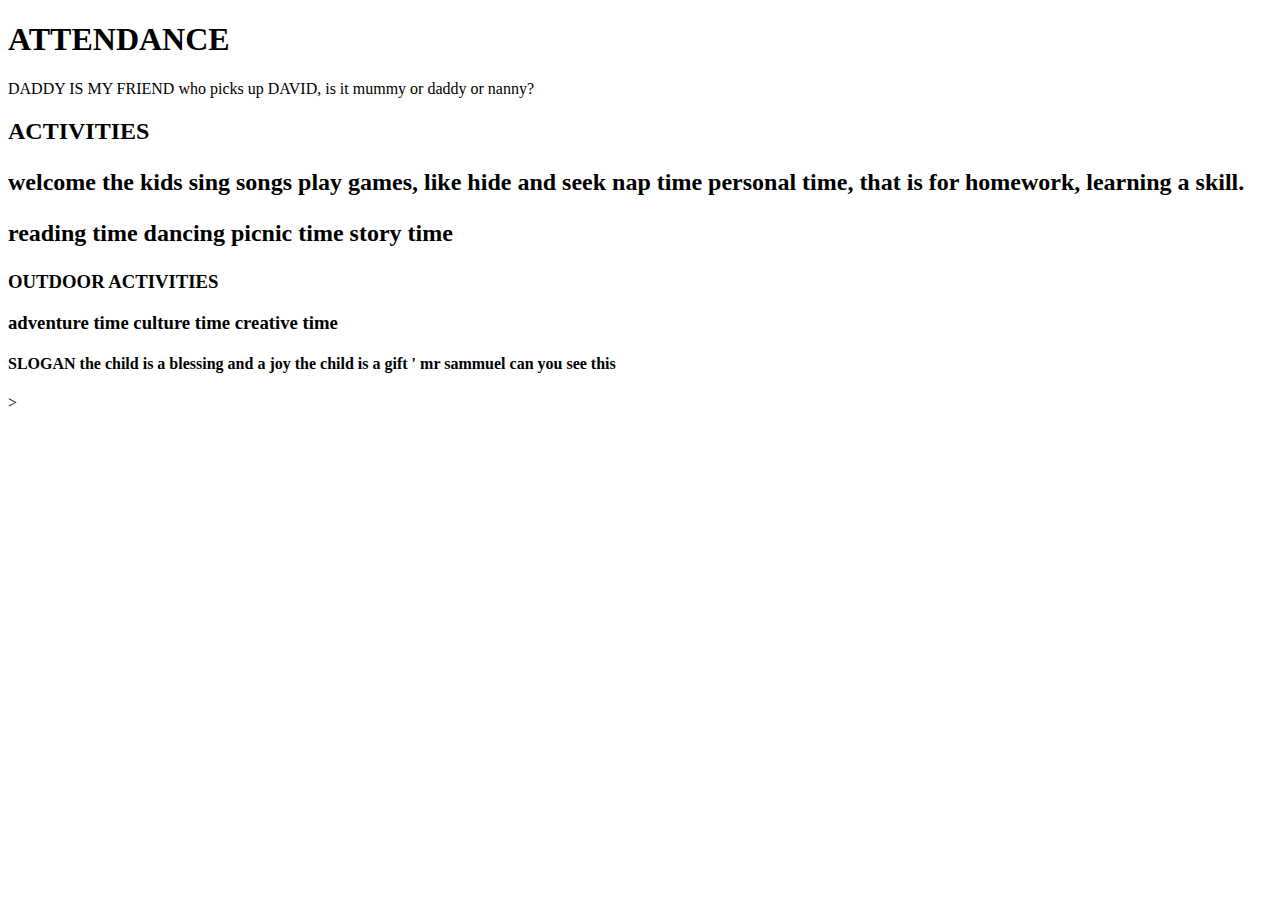
==== index.html @ 1a751a2f "SLOGAN" ====
<!DOCTYPE html>
<html>
<head>
    
    <title> BABY DANCE LESSON  mama  </title>
    
</head>

<body>
    <h1>
        ATTENDANCE 
    </h1>
    <p>
        DADDY IS MY FRIEND 
        who picks up DAVID, is it mummy or daddy or nanny?
    </p>
    <h2>
        ACTIVITIES 
        <p> welcome the kids
            sing songs 
            play games, like hide and seek
            nap time 
            personal time, that is for homework, learning a skill.
        </p>
        <p>
            reading time
            dancing 
            picnic time 
            story time 
        </p>
    </h2>
    <h3>
    OUTDOOR ACTIVITIES
        <p>
            adventure time 
            culture time 
            creative time 
        </p>
    </h3>
    <h4> 
        SLOGAN 
        the child is a blessing and a joy 
        the child is a gift '
        mr sammuel can you see this 
    </h4>
</body>
</html>>
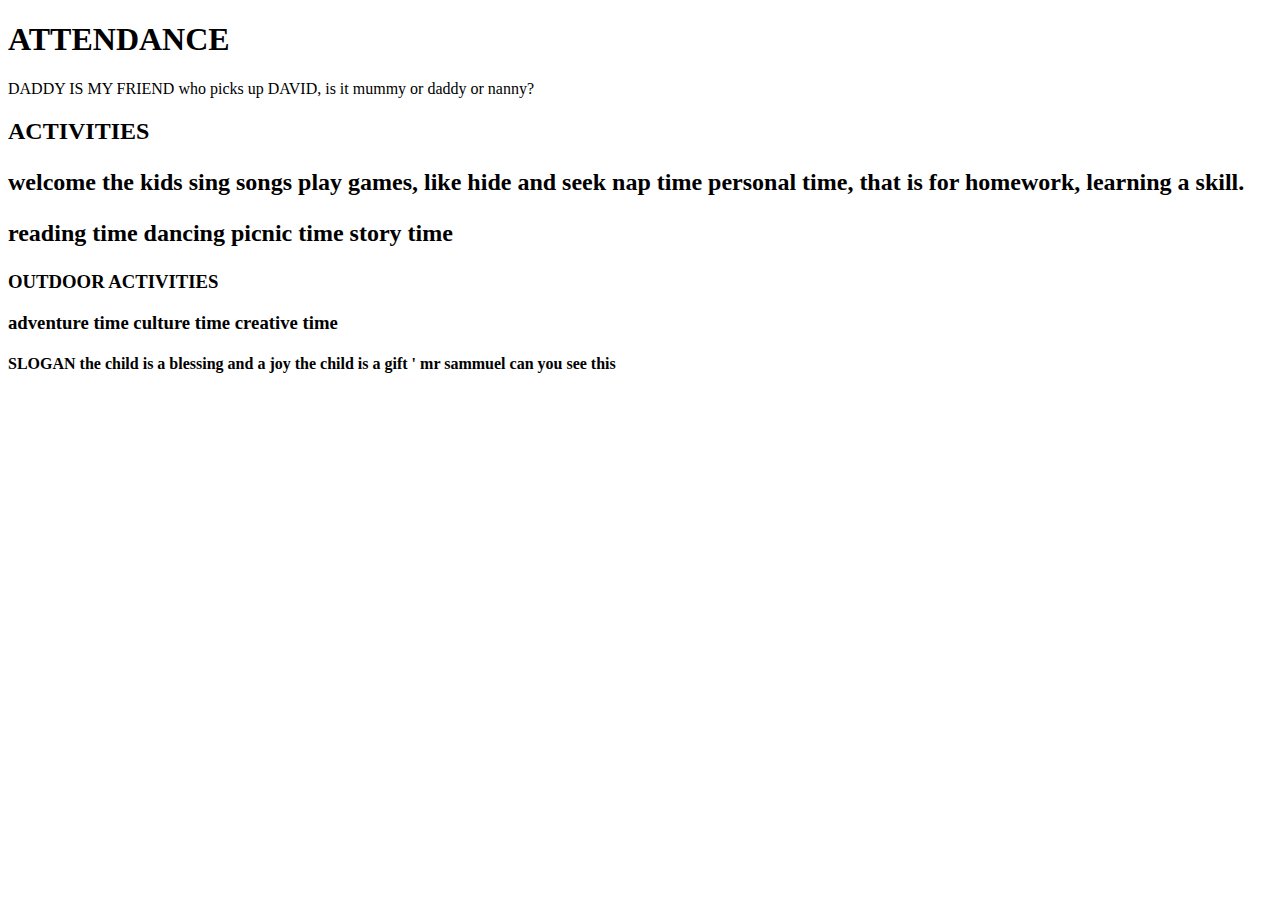
==== commit e7334433: "edited a line" ====
--- a/index.html
+++ b/index.html
@@ -44,4 +44,4 @@
         mr sammuel can you see this 
     </h4>
 </body>
-</html>>+</html>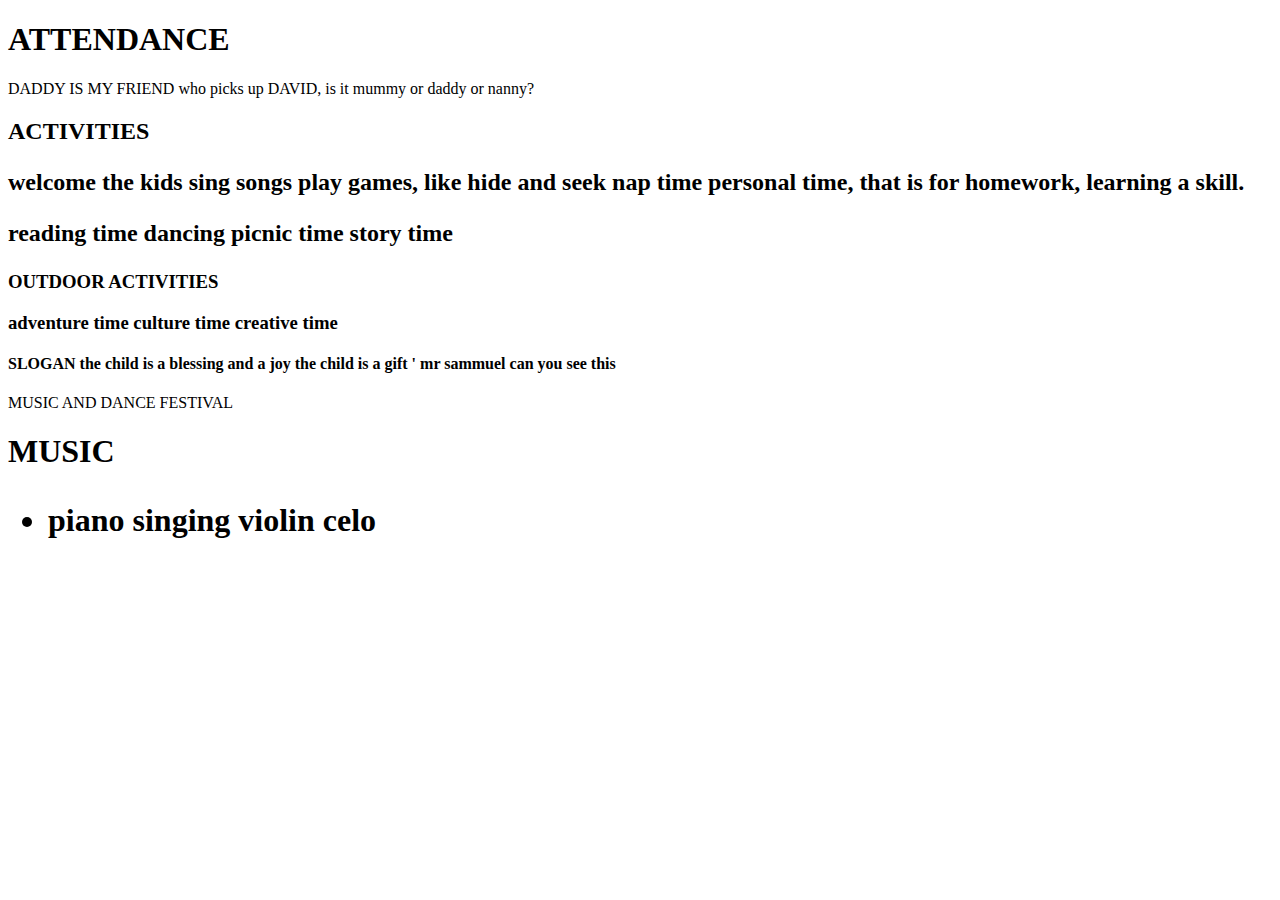
==== commit e4b582c6: "MUSIC AND DANCE FESTIVAL" ====
--- a/index.html
+++ b/index.html
@@ -44,4 +44,19 @@
         mr sammuel can you see this 
     </h4>
 </body>
+<body> 
+    MUSIC AND DANCE FESTIVAL
+    <h1>
+        MUSIC 
+        <ul> 
+            <li>
+                piano 
+                singing 
+                violin 
+                celo
+            </li>
+
+        </ul>
+    </h1>
+</body>
 </html>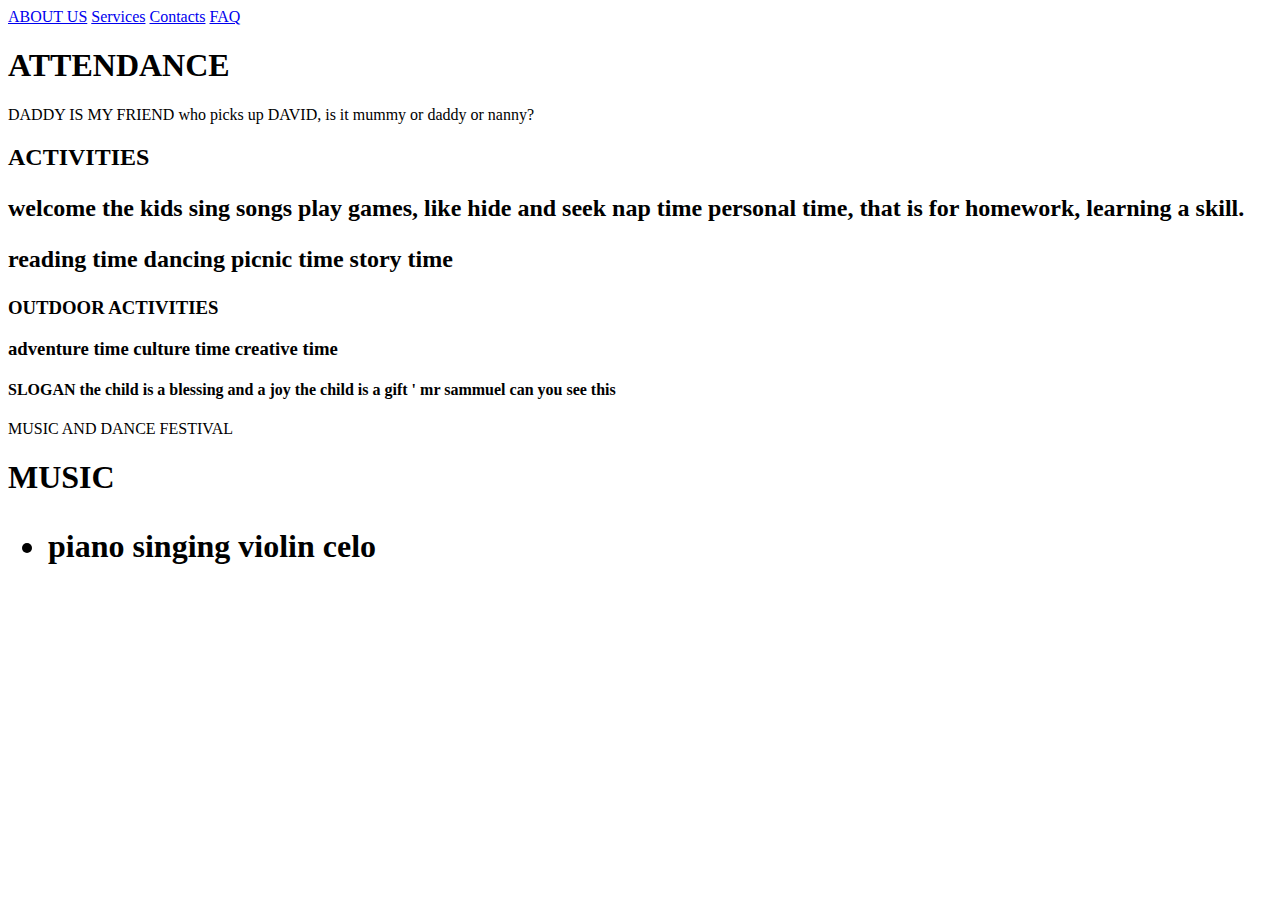
==== commit 96278313: "added new lines" ====
--- a/index.html
+++ b/index.html
@@ -5,8 +5,12 @@
     <title> BABY DANCE LESSON  mama  </title>
     
 </head>
-
 <body>
+    <a href="About_us.html"> ABOUT US</a>
+    <a href="Services.html"> Services</a>
+    <a href="Contacts"> Contacts</a>
+    <a href="FAQ"> FAQ</a>
+    
     <h1>
         ATTENDANCE 
     </h1>
@@ -48,6 +52,7 @@
     MUSIC AND DANCE FESTIVAL
     <h1>
         MUSIC 
+
         <ul> 
             <li>
                 piano 
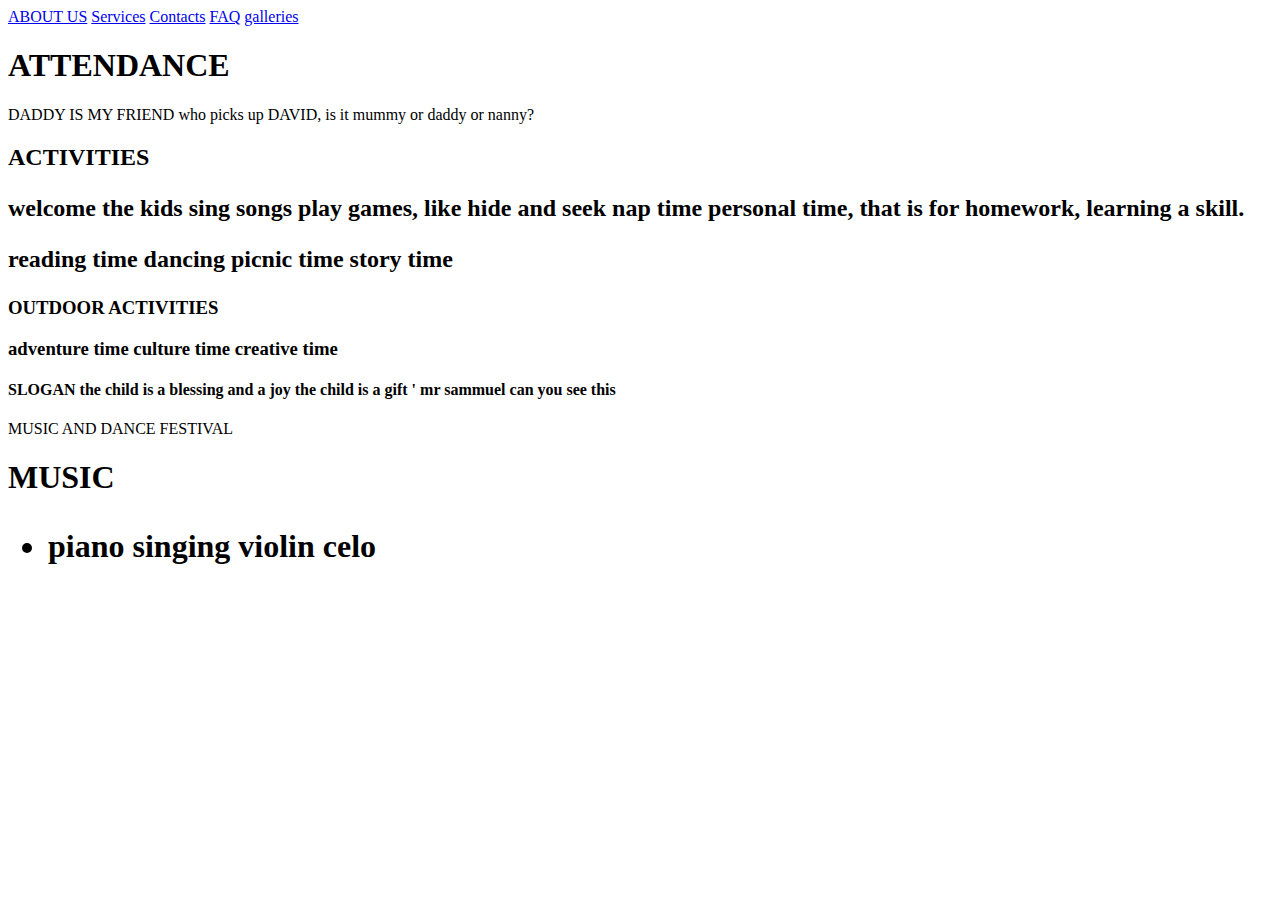
==== commit 0f8f632d: "added files" ====
--- a/index.html
+++ b/index.html
@@ -10,6 +10,7 @@
     <a href="Services.html"> Services</a>
     <a href="Contacts"> Contacts</a>
     <a href="FAQ"> FAQ</a>
+    <a href="galleries"> galleries</a> 
     
     <h1>
         ATTENDANCE 
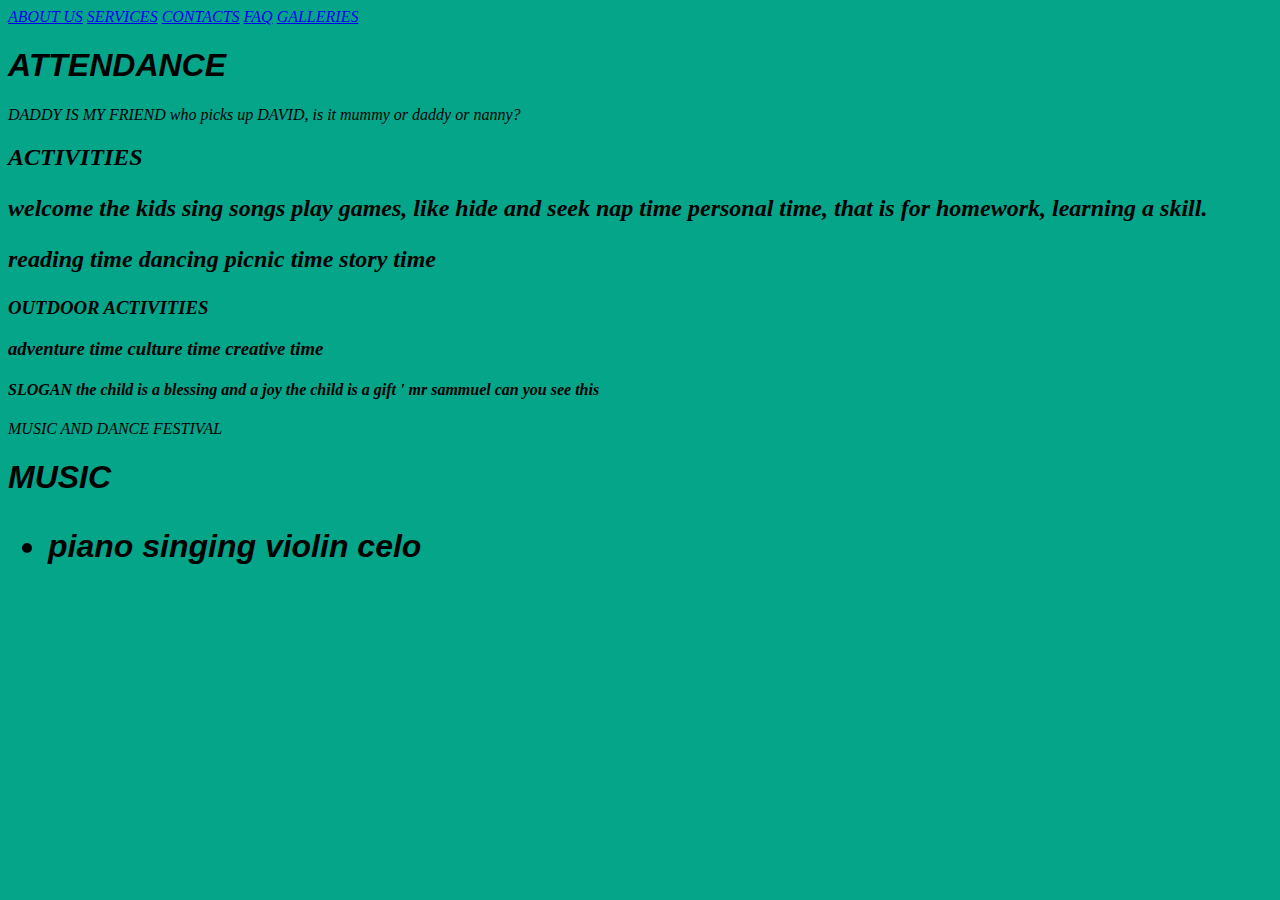
==== commit aea39a64: "added new files" ====
--- a/index.html
+++ b/index.html
@@ -1,16 +1,16 @@
 <!DOCTYPE html>
 <html>
 <head>
-    
-    <title> BABY DANCE LESSON  mama  </title>
+    <link rel="stylesheet" type="text/css" href="style.css">
+    <title> MAMA DAYCARE </title>
     
 </head>
 <body>
     <a href="About_us.html"> ABOUT US</a>
-    <a href="Services.html"> Services</a>
-    <a href="Contacts"> Contacts</a>
-    <a href="FAQ"> FAQ</a>
-    <a href="galleries"> galleries</a> 
+    <a href="Services.html"> SERVICES</a>
+    <a href="Contacts.html"> CONTACTS</a>
+    <a href="FAQ.html"> FAQ</a>
+    <a href="galleries.html"> GALLERIES</a> 
     
     <h1>
         ATTENDANCE 
--- a/style.css
+++ b/style.css
@@ -0,0 +1,11 @@
+body {
+    background-color: rgb(5, 165, 138);
+    font-family: cursive;
+    font-style: italic;
+    background-image: image(05.png);
+
+}
+h1 {
+    font-family: sans-serif;
+    font-style: oblique;
+}